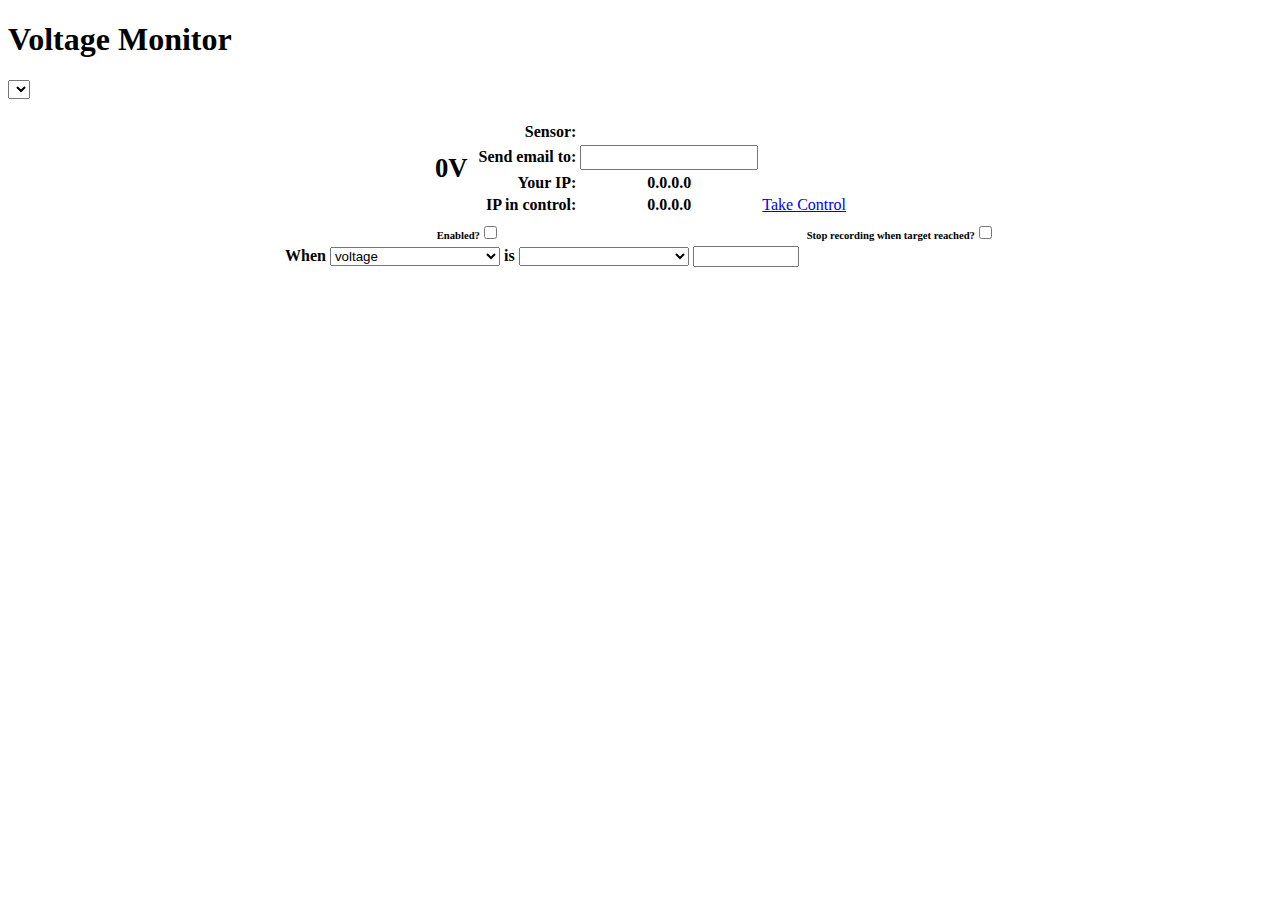
==== public/html/index.html @ c99fabd6 "Initial commit." ====
<!DOCTYPE HTML>
<html lang="en">
<head>
<title>Voltage Monitor</title>
<meta name="description" content="Voltage Monitor .">
<meta http-equiv="Content-Type" content="text/html; charset=utf8">
<link href="/static/css/style.css" rel="stylesheet">
<script type="text/javascript" src="http://ajax.googleapis.com/ajax/libs/jquery/1.4.2/jquery.min.js"></script>
<script type="text/javascript" src="/static/js/functions.js"></script>
</head>

<body>
	<h1>Voltage Monitor</h1>
	<select onchange="SelectSensor()" id="sensorlist">
	</select> <br/> <br/>
	<div id="content" align="center">
		<table class="state">
			<tr>
				<td>
					<td style="font-weight: bold; font-size: 20pt; text-align:left;" id="current_voltage">0V</td>
					<td class="vl"></td>
					
				</td>
				<td>
					<table>
						<tr >
							<td style="font-weight: bold; font-size: 12pt; text-align:right;" class="label">Sensor: </td>
							<td id="sensor_label" class="input"></td>
						</tr>
						<tr >
							<td style="font-weight: bold; font-size: 12pt; text-align:right;" class="label">Send email to: </td>
							<td class="input"><input type="text" style="height:19px; width:170px;" id="dest_email"  value=""></td>
						</tr>
						<tr >
							<td style="font-weight: bold; font-size: 12pt; text-align:right;" class="label">Your IP: </td>
							<td id="your_ip" style="font-weight: bold; text-align:center;" class="input">0.0.0.0</td>
						</tr>
						<tr >
							<td style="font-weight: bold; font-size: 12pt; text-align:right;" class="label">IP in control: </td>
							<td id="ip_in_control" style="font-weight: bold; text-align:center;" class="input">0.0.0.0</td>
							<td><a class="button" href="javascript:take_control();" id="take_control">Take Control</a></td>
						</tr>
					</table>
				</td>
				
			</tr>
		</table>
		<table class="state" style="font-weight: bold; font-size: 12pt;text-align:right;">
					<tr>
						<td></td>
						<td style="font-weight: bold; font-size: 8pt;text-align:right;">Enabled?<input type="checkbox" onchange="toggle_enabled()" id="enabled"></td>
						<td></td>
						<td></td>
						<td></td>
						<td></td>
						<td style="font-weight: bold; font-size: 8pt;text-align:right;">Stop recording when target reached?<input type="checkbox" onchange="toggle_stop_when_target_reached()" id="stop_when_target_reached"></td>
					</tr>
					<tr>
						<td class="text">When</td>
						<td id="ddone" class="lblCell_R">
							<select id='type_of_check' onchange="type_dropdown_changed()" style="height:19px; width:170px;">
							   <option id="voltage">voltage</option>
							   <option id="time">time</option>
							   <option id="test">test</option>
							</select>
						</td>
						<td class="text">is</td>
						<td id="ddtwo" class="lblCell_R">
							<select id='method_to_use' onchange="method_dropdown_changed()" style="height:19px; width:170px;">
							</select>
						</td>
						<td class="input"><input type="text" style="font-weight: bold; text-align:center;" id="target_value" value="" size="10"></td>
						<td id="type_of_check_text" align="right" class="text"></td>
						<td><a class="button" id="recording" style="visibility: hidden" href="javascript:toggle_recording();">Start Recording</a></td>
					</tr>
		</table>
			<div id="img_div">
				<span id="stopwatch" style="font-weight: bold; font-size: 10pt; color: red; visibility: hidden">0 Seconds</span><br/>
				<span id="current_module" style="font-weight: bold; font-size: 10pt; color: red; visibility: hidden">Recording Module: 1</span><br/>
				<span id="module_recording_status" style="font-weight: bold; font-size: 10pt; color: red; visibility: hidden">disabled</span><br/>
				<img src="" id="plot_img" value="">
			</div>
	</div>
	<script type="text/javascript">setTimeout("RefreshSensorList()",10);</script>
</body>
</html>
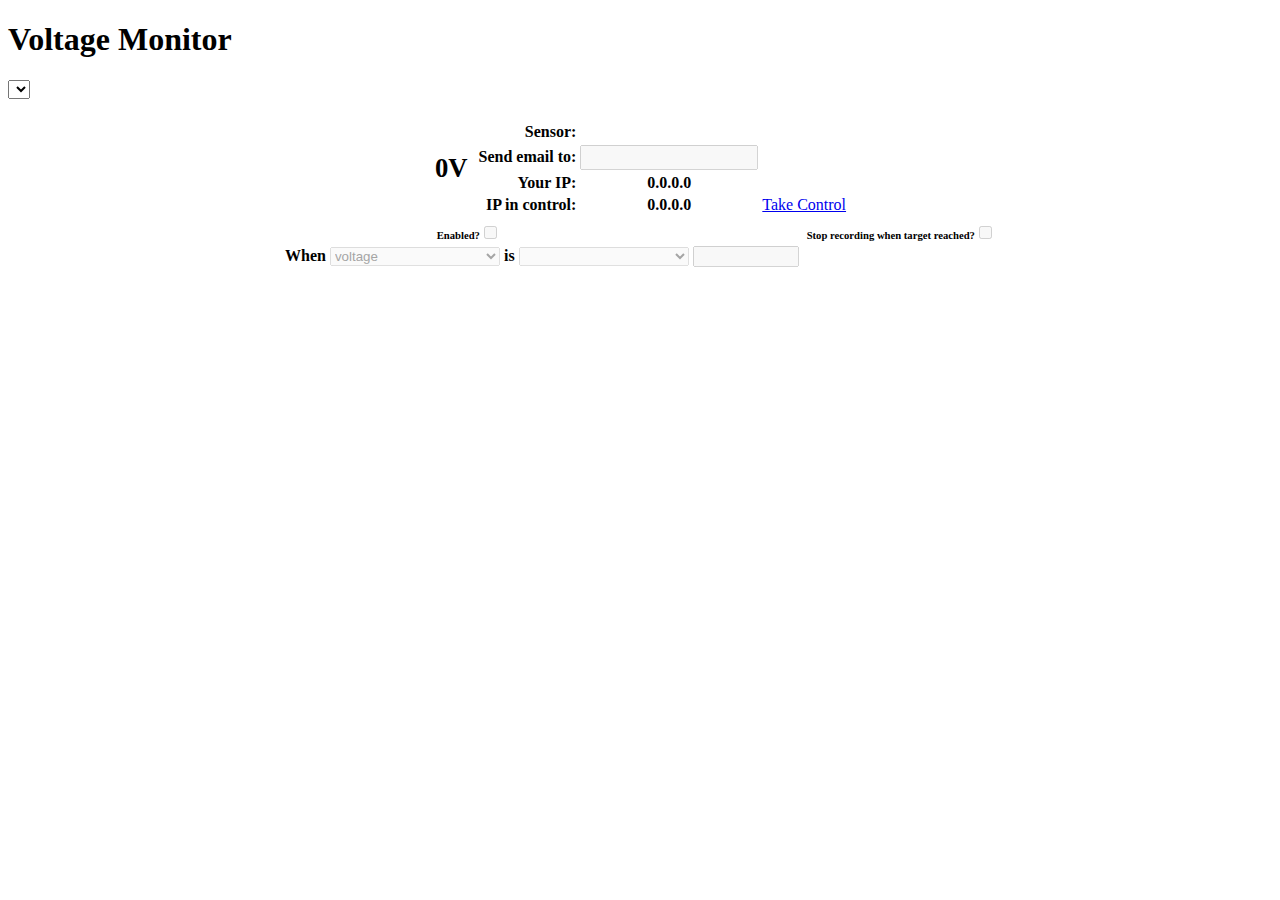
==== commit 0ce266cb: "-Updated css to reflect the larger plot i am now using. -Fixed start/stop button - sometimes the aut" ====
--- a/public/html/index.html
+++ b/public/html/index.html
@@ -29,7 +29,7 @@
 						</tr>
 						<tr >
 							<td style="font-weight: bold; font-size: 12pt; text-align:right;" class="label">Send email to: </td>
-							<td class="input"><input type="text" style="height:19px; width:170px;" id="dest_email"  value=""></td>
+							<td class="input"><input type="text" style="height:19px; width:170px;" id="dest_email"  value="" disabled></td>
 						</tr>
 						<tr >
 							<td style="font-weight: bold; font-size: 12pt; text-align:right;" class="label">Your IP: </td>
@@ -48,17 +48,17 @@
 		<table class="state" style="font-weight: bold; font-size: 12pt;text-align:right;">
 					<tr>
 						<td></td>
-						<td style="font-weight: bold; font-size: 8pt;text-align:right;">Enabled?<input type="checkbox" onchange="toggle_enabled()" id="enabled"></td>
+						<td style="font-weight: bold; font-size: 8pt;text-align:right;">Enabled?<input type="checkbox" onchange="toggle_enabled()" id="enabled" disabled></td>
 						<td></td>
 						<td></td>
 						<td></td>
 						<td></td>
-						<td style="font-weight: bold; font-size: 8pt;text-align:right;">Stop recording when target reached?<input type="checkbox" onchange="toggle_stop_when_target_reached()" id="stop_when_target_reached"></td>
+						<td style="font-weight: bold; font-size: 8pt;text-align:right;">Stop recording when target reached?<input type="checkbox" onchange="toggle_stop_when_target_reached()" id="stop_when_target_reached" disabled></td>
 					</tr>
 					<tr>
 						<td class="text">When</td>
 						<td id="ddone" class="lblCell_R">
-							<select id='type_of_check' onchange="type_dropdown_changed()" style="height:19px; width:170px;">
+							<select id='type_of_check' onchange="type_dropdown_changed()" style="height:19px; width:170px;" disabled>
 							   <option id="voltage">voltage</option>
 							   <option id="time">time</option>
 							   <option id="test">test</option>
@@ -66,10 +66,10 @@
 						</td>
 						<td class="text">is</td>
 						<td id="ddtwo" class="lblCell_R">
-							<select id='method_to_use' onchange="method_dropdown_changed()" style="height:19px; width:170px;">
+							<select id='method_to_use' onchange="method_dropdown_changed()" style="height:19px; width:170px;" disabled>
 							</select>
 						</td>
-						<td class="input"><input type="text" style="font-weight: bold; text-align:center;" id="target_value" value="" size="10"></td>
+						<td class="input"><input type="text" style="font-weight: bold; text-align:center;" id="target_value" value="" size="10" disabled></td>
 						<td id="type_of_check_text" align="right" class="text"></td>
 						<td><a class="button" id="recording" style="visibility: hidden" href="javascript:toggle_recording();">Start Recording</a></td>
 					</tr>
